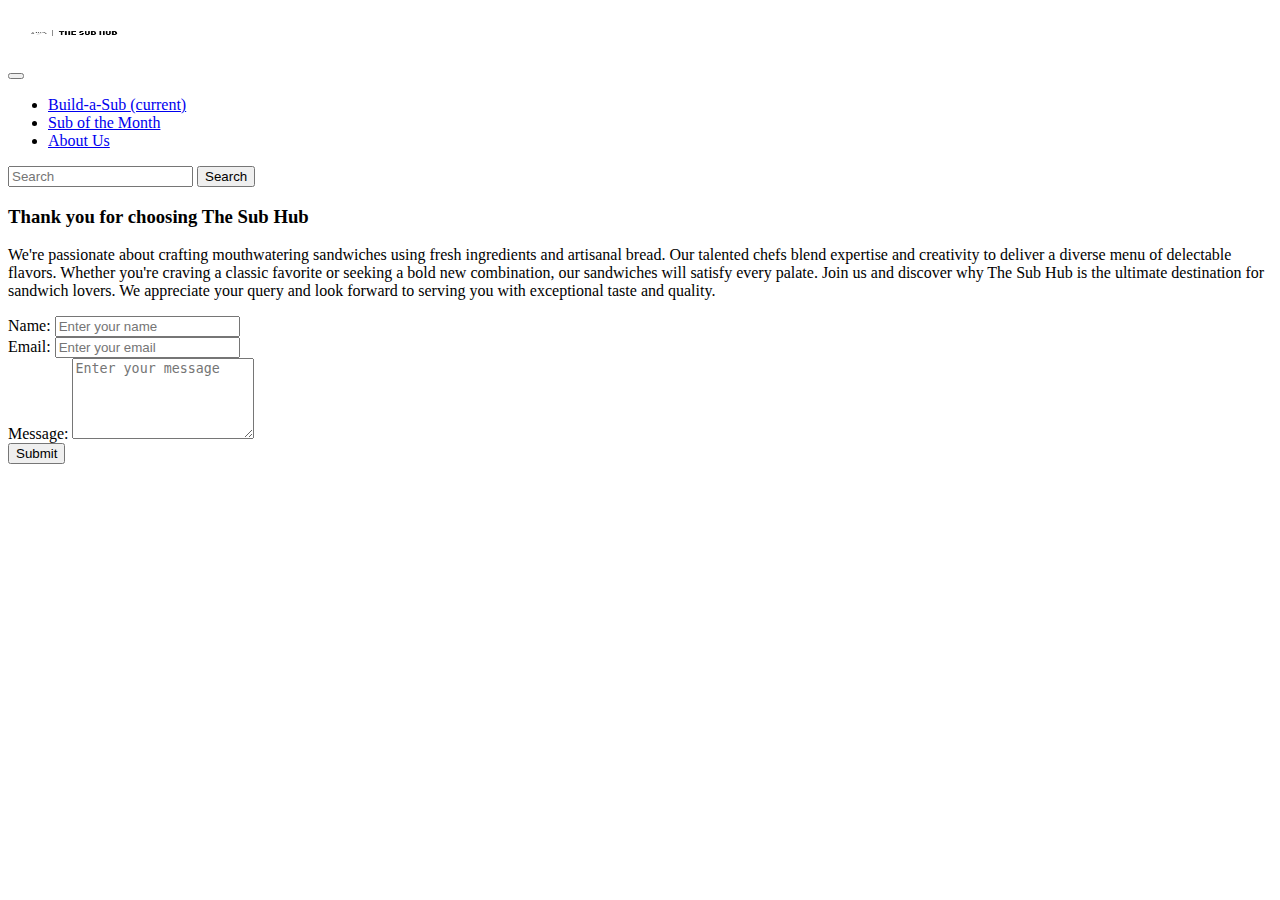
==== pages/aboutus.html @ b4a3e66a "Save1" ====
<!doctype html>
<html lang="en">
  <head>
    <!-- Required meta tags -->
    <meta charset="utf-8">
    <meta name="viewport" content="width=device-width, initial-scale=1, shrink-to-fit=no">

    <!-- Bootstrap CSS -->
    <link rel="stylesheet" href="https://cdn.jsdelivr.net/npm/bootstrap@4.6.2/dist/css/bootstrap.min.css" integrity="sha384-xOolHFLEh07PJGoPkLv1IbcEPTNtaed2xpHsD9ESMhqIYd0nLMwNLD69Npy4HI+N" crossorigin="anonymous">

    <script src="https://cdn.jsdelivr.net/npm/jquery@3.5.1/dist/jquery.slim.min.js" integrity="sha384-DfXdz2htPH0lsSSs5nCTpuj/zy4C+OGpamoFVy38MVBnE+IbbVYUew+OrCXaRkfj" crossorigin="anonymous"></script>
    <script src="https://cdn.jsdelivr.net/npm/popper.js@1.16.1/dist/umd/popper.min.js" integrity="sha384-9/reFTGAW83EW2RDu2S0VKaIzap3H66lZH81PoYlFhbGU+6BZp6G7niu735Sk7lN" crossorigin="anonymous"></script>
    <script src="https://cdn.jsdelivr.net/npm/bootstrap@4.6.2/dist/js/bootstrap.min.js" integrity="sha384-+sLIOodYLS7CIrQpBjl+C7nPvqq+FbNUBDunl/OZv93DB7Ln/533i8e/mZXLi/P+" crossorigin="anonymous"></script>

    <link rel="stylesheet" href="/css/main.css">  
    
    <title>The Sub Hub</title>
  </head>
  <body>

<!-- NAV BAR -->
    <nav class="navbar navbar-expand-lg navbar-light bg-transparent">
        <div class="logo-wrapper">
            <a class="navbar-brand" href="/index.html">
                <img src="/assets/The Sub Hub-logos_transparent.png" alt="Hub-logos_transparent" class="logo-img">
            </a>
        </div>
        
        <button class="navbar-toggler" type="button" data-toggle="collapse" data-target="#navbarSupportedContent" aria-controls="navbarSupportedContent" aria-expanded="false" aria-label="Toggle navigation">
          <span class="navbar-toggler-icon"></span>
        </button>
        <div class="collapse navbar-collapse justify-content-center" id="navbarSupportedContent">
          <ul class="navbar-nav">
            <li class="nav-item active">
              <a class="nav-link" href="/pages/buildsub.html">Build-a-Sub <span class="sr-only">(current)</span></a>
            </li>
            <li class="nav-item">
              <a class="nav-link" href="/pages/subofmonth.html">Sub of the Month</a>
            </li> 
            <li class="nav-item">
              <a class="nav-link" href="/pages/aboutus.html">About Us</a>
            </li> 
            
            
          </ul>
        </div>
        <form class="form-inline my-2 my-lg-0 ml-auto">
          <input class="form-control mr-sm-2" type="search" placeholder="Search" aria-label="Search">
          <button class="btn btn-outline-success my-2 my-sm-0" type="submit">Search</button>
        </form>
      </nav>
<!-- NAV BAR -->
<div class="container-fluid">
    <div class="row">
<!--BLURB-->        
<div class="col-6">
    <h3>Thank you for choosing The Sub Hub</h3>
    <p>We're passionate about crafting mouthwatering sandwiches using fresh ingredients and artisanal bread. Our talented chefs blend expertise and creativity to deliver a diverse menu of delectable flavors. Whether you're craving a classic favorite or seeking a bold new combination, our sandwiches will satisfy every palate. Join us and discover why The Sub Hub is the ultimate destination for sandwich lovers. We appreciate your query and look forward to serving you with exceptional taste and quality.</p>
</div>
<!--BLURB-->

<!--CONTACT FORM-->
<div class="col-6">
    <form>
        <div class="form-group">
            <label for="name">Name:</label>
            <input type="text" class="form-control" id="name" placeholder="Enter your name" required>
        </div>
        <div class="form-group">
            <label for="email">Email:</label>
            <input type="email" class="form-control" id="email" placeholder="Enter your email" required>
        </div>
        <div class="form-group">
            <label for="message">Message:</label>
            <textarea class="form-control" id="message" rows="5" placeholder="Enter your message" required></textarea>
        </div>
        <button type="submit" class="btn btn-primary">Submit</button>
    </form>
</div>
<!--CONTACT FORM-->

        </div>
    </div>
</div>
<!--CONTACT FORM-->

</body>
</html>
---- css/main.css ----
/* Nav Bar */
.logo-img {
    width: 160px; 
    height: 50px; 
    margin-right: 10px; 
  }

.logo-wrapper {
    margin-right: 10px; /* Adjust the margin as needed */
  }
/* Nav Bar */

/* Carousel */
  header{
    width: 100%;
    height: 300px;
    background-position: center;
    background-color: lightgrey;
    color: white;
  }
/* Carousel */

/* Shapes */
/* Shapes */
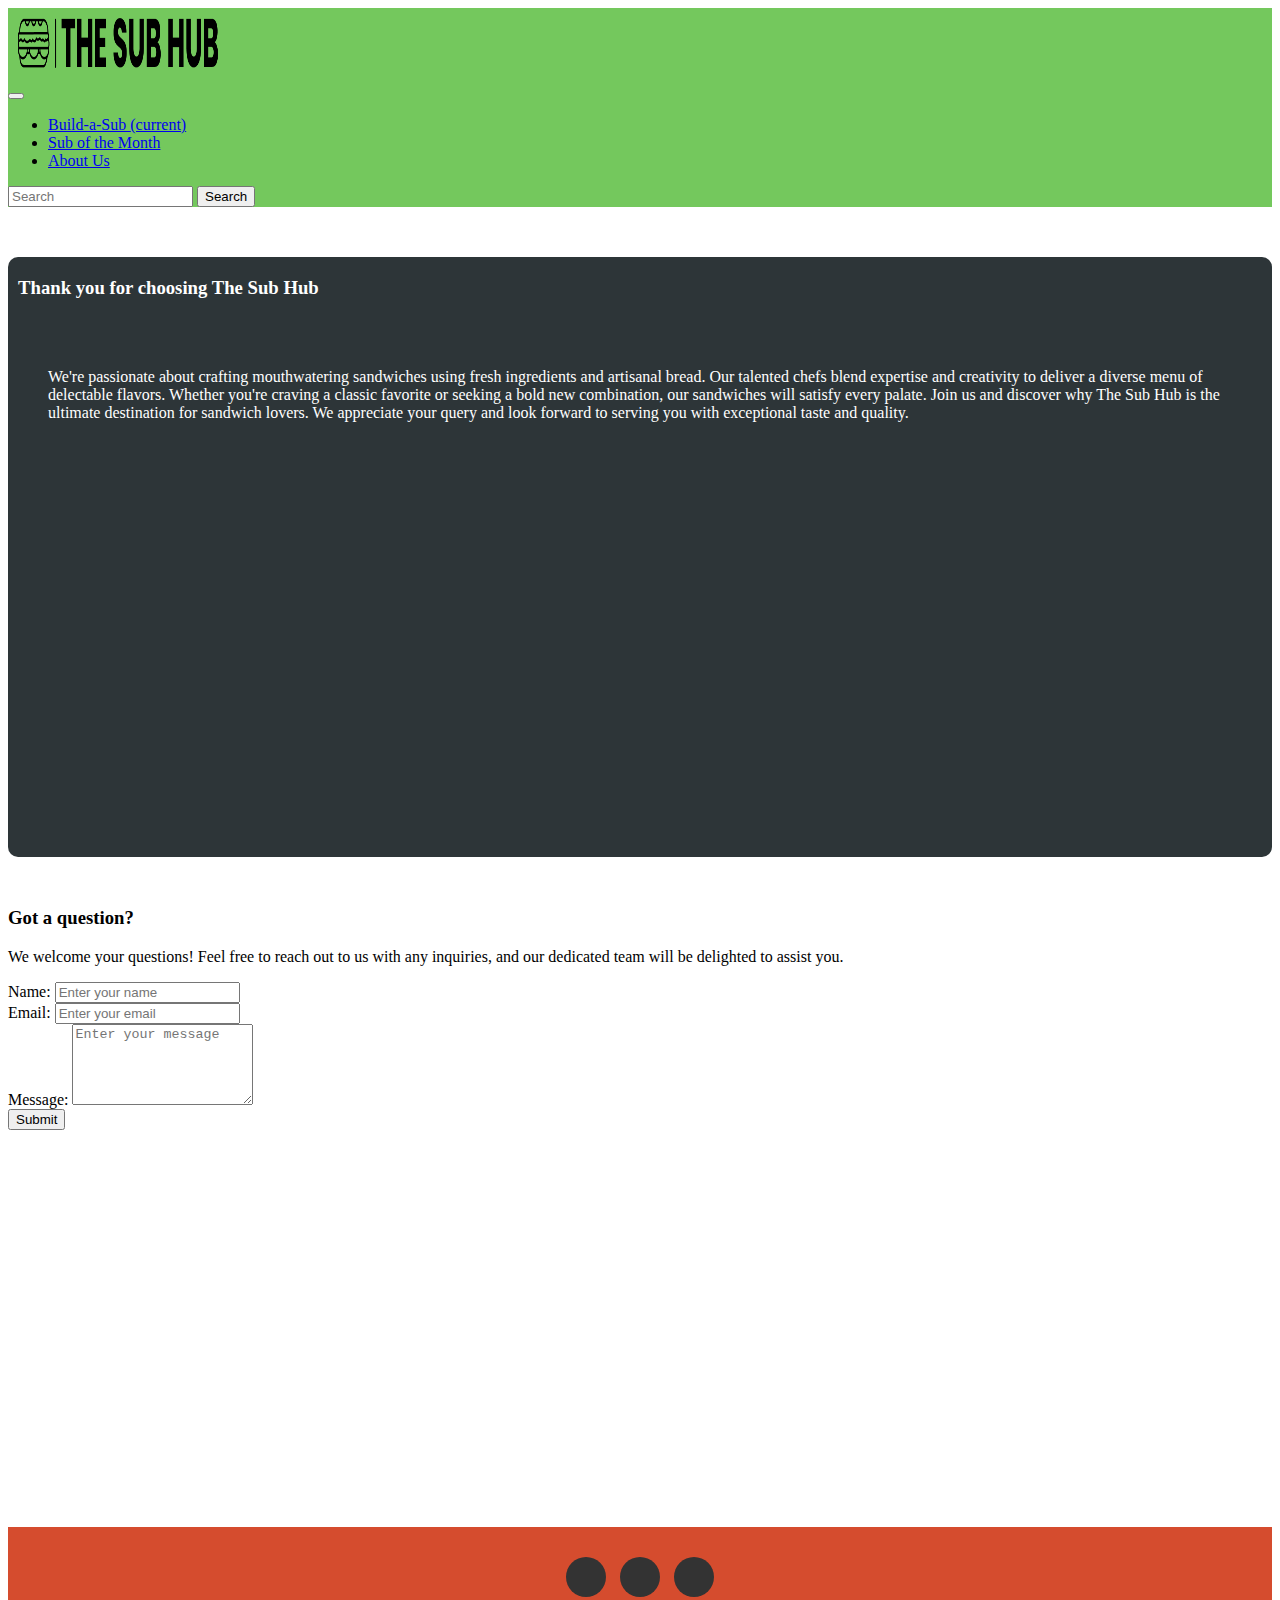
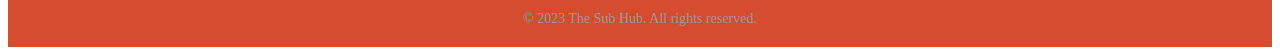
==== commit 85e3be62: "save2" ====
--- a/pages/aboutus.html
+++ b/pages/aboutus.html
@@ -19,10 +19,10 @@
   <body>
 
 <!-- NAV BAR -->
-    <nav class="navbar navbar-expand-lg navbar-light bg-transparent">
+      <nav class="navbar navbar-expand-lg navbar-light" style="background-color: #74C85D;">
         <div class="logo-wrapper">
             <a class="navbar-brand" href="/index.html">
-                <img src="/assets/The Sub Hub-logos_transparent.png" alt="Hub-logos_transparent" class="logo-img">
+                <img src="/assets/Sub Hub.png" alt="Hub-logos_transparent" class="logo-img">
             </a>
         </div>
         
@@ -50,17 +50,25 @@
         </form>
       </nav>
 <!-- NAV BAR -->
+
 <div class="container-fluid">
     <div class="row">
 <!--BLURB-->        
 <div class="col-6">
-    <h3>Thank you for choosing The Sub Hub</h3>
-    <p>We're passionate about crafting mouthwatering sandwiches using fresh ingredients and artisanal bread. Our talented chefs blend expertise and creativity to deliver a diverse menu of delectable flavors. Whether you're craving a classic favorite or seeking a bold new combination, our sandwiches will satisfy every palate. Join us and discover why The Sub Hub is the ultimate destination for sandwich lovers. We appreciate your query and look forward to serving you with exceptional taste and quality.</p>
+  <div class="image-square">
+    <h3 class="blurb-heading text-center">Thank you for choosing The Sub Hub</h3>
+    <p class="blurb-text">We're passionate about crafting mouthwatering sandwiches using fresh ingredients and artisanal bread. Our talented chefs blend expertise and creativity to deliver a diverse menu of delectable flavors. Whether you're craving a classic favorite or seeking a bold new combination, our sandwiches will satisfy every palate. Join us and discover why The Sub Hub is the ultimate destination for sandwich lovers. We appreciate your query and look forward to serving you with exceptional taste and quality.</p>
+  </div>  
 </div>
 <!--BLURB-->
 
+
+
 <!--CONTACT FORM-->
 <div class="col-6">
+  <div class="image-square-transparent">
+      <h3 class="blurb-heading-t text-center">Got a question?</h3>
+      <p class="blurb-text-t">We welcome your questions! Feel free to reach out to us with any inquiries, and our dedicated team will be delighted to assist you.</p>
     <form>
         <div class="form-group">
             <label for="name">Name:</label>
@@ -75,7 +83,9 @@
             <textarea class="form-control" id="message" rows="5" placeholder="Enter your message" required></textarea>
         </div>
         <button type="submit" class="btn btn-primary">Submit</button>
+      </div>
     </form>
+
 </div>
 <!--CONTACT FORM-->
 
@@ -83,6 +93,25 @@
     </div>
 </div>
 <!--CONTACT FORM-->
+<!--Footer-->
+<footer>
+  <div class="container">
+    <div class="row">
+      <div class="col-12">
+        <ul class="social-media">
+          <li><a href="#"><i class="fab fa-facebook-f"></i></a></li>
+          <li><a href="#"><i class="fab fa-twitter"></i></a></li>
+          <li><a href="#"><i class="fab fa-instagram"></i></a></li>
+        </ul>
+      </div>
+    </div>
+    <div class="row">
+      <div class="col-12">
+        <p>&copy; 2023 The Sub Hub. All rights reserved.</p>
+      </div>
+    </div>
+  </div>
+<!--Footer END--></footer>
 
 </body>
 </html>--- a/css/main.css
+++ b/css/main.css
@@ -1,24 +1,148 @@
 /* Nav Bar */
 .logo-img {
-    width: 160px; 
+    width: 200px; 
     height: 50px; 
-    margin-right: 10px; 
-  }
-
-.logo-wrapper {
-    margin-right: 10px; /* Adjust the margin as needed */
+    margin: 10px; 
   }
 /* Nav Bar */
 
 /* Carousel */
   header{
     width: 100%;
-    height: 300px;
+    height: 350px;
+    background-size: cover;
     background-position: center;
-    background-color: lightgrey;
+    background-color: #74C85D;
     color: white;
   }
 /* Carousel */
 
 /* Shapes */
+
+.img-holder{
+  width: 100%;
+  text-align: center;
+}
+
+img{
+  width: 50%;
+  margin-top: 50px;
+}
+
+.image-square{
+  width: 100% ;
+  height: 600px;
+  background-color: #2d3538;
+  color: white;
+  margin: 0 auto;
+  margin-top: 50px;
+  border-radius: 10px;
+  margin-bottom: 20px;
+}
+
+.image-square-transparent{
+  width: 100% ;
+  height: 600px;
+  background-color: transparent;
+  color: black;
+  margin: 0 auto;
+  margin-top: 50px;
+  border-radius: 5px;
+  margin-bottom: 20px;
+}
+
+.brown-box {
+  background-color: brown;
+  color: black;
+  opacity: 0.5;
+  width: 50%;
+  height: 600px;
+}
+
 /* Shapes */
+
+/*Cards*/
+.card {
+  width: 100%;
+}
+
+/*Your Order*/
+.input-container {
+  margin-top: 10px;
+}
+
+.input-container input {
+  width: 50%;
+}
+
+.payment-options {
+  margin-top: 10px;
+}
+
+.payment-options label {
+  display: block;
+  margin-bottom: 5px;
+}
+.list-group-item {
+    background-color: transparent;
+  }
+/*Your Order*/
+
+/*About Us*/
+.blurb-text {
+  padding: 40px;
+  padding-top: 40px;
+}
+.blurb-heading {
+  padding: 10px;
+  padding-top: 20px;
+}
+/*About Us*/
+
+/*Footer*/
+footer {
+  background-color: #d54c2e;
+  padding: 20px 0;
+  text-align: center;
+}
+
+.social-media {
+  list-style: none;
+  padding: 0;
+  margin: 10px 0;
+}
+
+.social-media li {
+  display: inline-block;
+  margin-right: 10px;
+}
+
+.social-media li:last-child {
+  margin-right: 0;
+}
+
+.social-media a {
+  display: inline-block;
+  width: 40px;
+  height: 40px;
+  line-height: 40px;
+  text-align: center;
+  border-radius: 50%;
+  background-color: #333;
+  color: #fff;
+  font-size: 20px;
+  transition: background-color 0.3s ease;
+}
+
+.social-media a:hover {
+  background-color: #555;
+}
+
+footer p {
+  margin: 0;
+  font-size: 14px;
+  color: #999;
+}
+/*Footer*/
+
+
